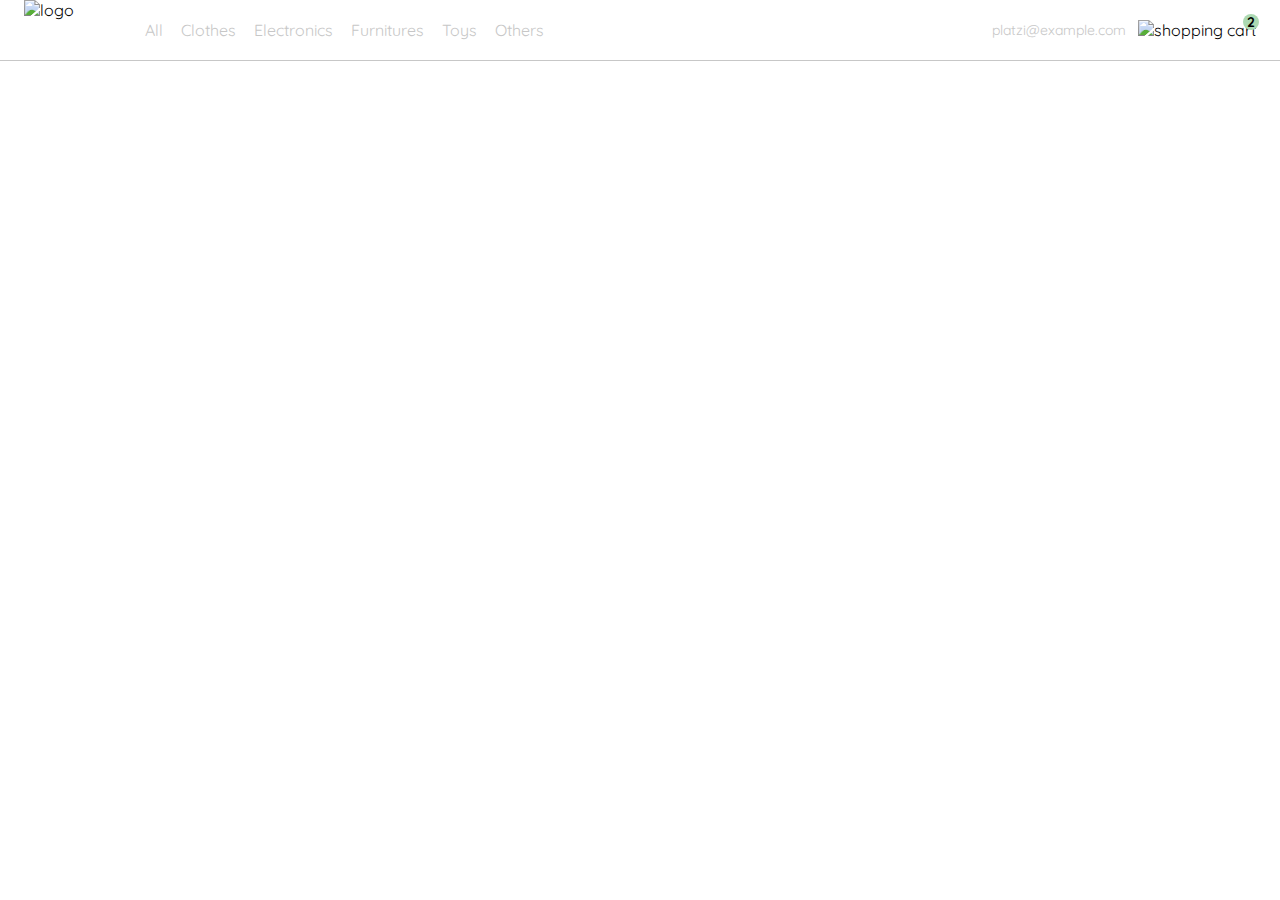
==== index.html @ 828a6fe0 "se crea archivo index html, style css, main js y se agrega menu" ====
<!DOCTYPE html>
<html lang="en">
<head>
  <meta charset="UTF-8">
  <meta http-equiv="X-UA-Compatible" content="IE=edge">
  <meta name="viewport" content="width=device-width, initial-scale=1.0">
  <link rel="preconnect" href="https://fonts.googleapis.com">
  <link rel="preconnect" href="https://fonts.gstatic.com" crossorigin>
  <link href="https://fonts.googleapis.com/css2?family=Quicksand:wght@300;500;700&display=swap" rel="stylesheet">
  <title>YardSale: Tiendita</title>
  <link rel="stylesheet" href="./style.css">
  
</head>
<body>
  <nav>
    <img src="./icons/icon_menu.svg" alt="menu" class="menu">

    <div class="navbar-left">
      <img src="./logos/logo_yard_sale.svg" alt="logo" class="logo">

      <ul>
        <li>
          <a href="/">All</a>
        </li>
        <li>
          <a href="/">Clothes</a>
        </li>
        <li>
          <a href="/">Electronics</a>
        </li>
        <li>
          <a href="/">Furnitures</a>
        </li>
        <li>
          <a href="/">Toys</a>
        </li>
        <li>
          <a href="/">Others</a>
        </li>
      </ul>
    </div>

    <div class="navbar-right">
      <ul>
        <li class="navbar-email">platzi@example.com</li>
        <li class="navbar-shopping-cart">
          <img src="./icons/icon_shopping_cart.svg" alt="shopping cart">
          <div>2</div>
        </li>
      </ul>
    </div>

    <div class="desktop-menu inactive">
        <ul>
          <li>
            <a href="/" class="title">My orders</a>
          </li>
    
          <li>
            <a href="/">My account</a>
          </li>
    
          <li>
            <a href="/">Sign out</a>
          </li>
        </ul>
    </div>
  </nav>
  <script src="main.js"></script>
</body>
</html>
---- style.css ----
:root {
      --white: #FFFFFF;
      --black: #000000;
      --very-light-pink: #C7C7C7;
      --text-input-field: #F7F7F7;
      --hospital-green: #ACD9B2;
      --sm: 14px;
      --md: 16px;
      --lg: 18px;
    }
    body {
      margin: 0;
      font-family: 'Quicksand', sans-serif;
    }

    .inactive{
        display: none;
    }

    nav {
      display: flex;
      justify-content: space-between;
      padding: 0 24px;
      border-bottom: 1px solid var(--very-light-pink);
    }
    .menu {
      display: none;
    }
    .logo {
      width: 100px;
    }
    .navbar-left ul,
    .navbar-right ul {
      list-style: none;
      padding: 0;
      margin: 0;
      display: flex;
      align-items: center;
      height: 60px;
    }
    .navbar-left {
      display: flex;
    }
    .navbar-left ul {
      margin-left: 12px;
    }
    .navbar-left ul li a,
    .navbar-right ul li a {
      text-decoration: none;
      color: var(--very-light-pink);
      border: 1px solid var(--white);
      padding: 8px;
      border-radius: 8px;
    }
    .navbar-left ul li a:hover,
    .navbar-right ul li a:hover {
      border: 1px solid var(--hospital-green);
      color: var(--hospital-green);
    }
    .navbar-email {
      color: var(--very-light-pink);
      font-size: var(--sm);
      margin-right: 12px;
      cursor: pointer;
    }
    .navbar-shopping-cart {
      position: relative;
    }
    .navbar-shopping-cart div {
      width: 16px;
      height: 16px;
      background-color: var(--hospital-green);
      border-radius: 50%;
      font-size: var(--sm);
      font-weight: bold;
      position: absolute;
      top: -6px;
      right: -3px;
      display: flex;
      justify-content: center;
      align-items: center;
    }

    .desktop-menu {
        position: absolute;
        background-color: var(--white);
        top:60px;
        right: 60px;
        width: 100px;
        height: auto;
        border: 1px solid var(--very-light-pink);
        border-radius: 6px;
        padding: 20px 20px 0 20px;
      }
      .desktop-menu ul {
        list-style: none;
        padding: 0;
        margin: 0;
      }
      .desktop-menu ul li {
        text-align: end;
      }
      .desktop-menu ul li:nth-child(1),
      .desktop-menu ul li:nth-child(2) {
        font-weight: bold;
      }
      .desktop-menu ul li:last-child {
        padding-top: 20px;
        border-top: 1px solid var(--very-light-pink);
      }
      .desktop-menu ul li:last-child a {
        color: var(--hospital-green);
        font-size: var(--sm);
      }
      .desktop-menu ul li a {
        color: var(--back);
        text-decoration: none;
        margin-bottom: 20px;
        display: inline-block;
      }



    @media (max-width: 640px) {
      .menu {
        display: block;
      }
      .navbar-left ul {
        display: none;
      }
      .navbar-email {
        display: none;
      }
    }
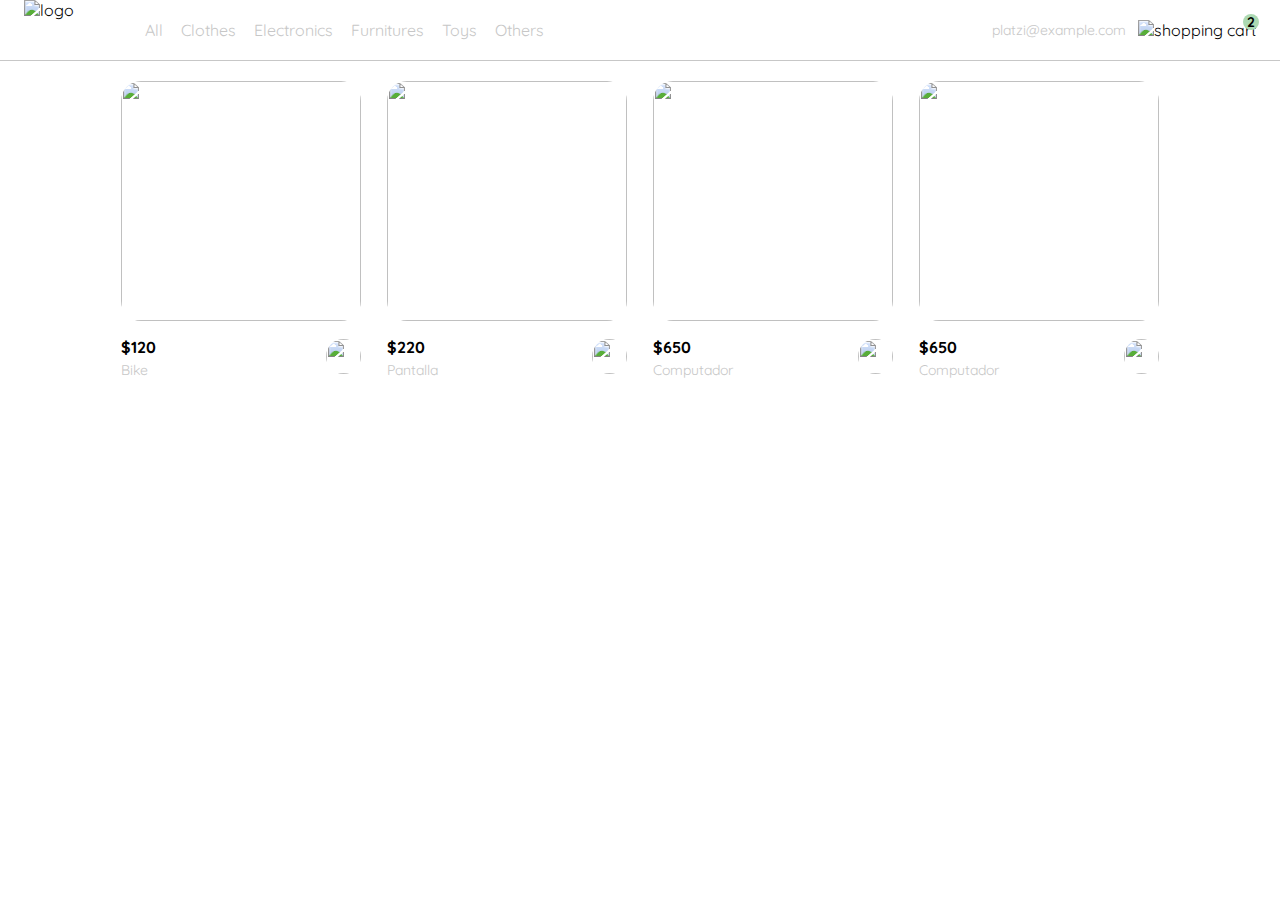
==== commit f941197e: "se simula consumo de una api rest y mediante un ciclo for en el JS se muestran los productos en la w" ====
--- a/index.html
+++ b/index.html
@@ -65,7 +65,119 @@
           </li>
         </ul>
     </div>
+
+    <div class="mobile-menu inactive">
+        <ul>
+          <li>
+            <a href="/">CATEGORIES</a>
+          </li>
+          <li>
+            <a href="/">All</a>
+          </li>
+          <li>
+            <a href="/">Clothes</a>
+          </li>
+          <li>
+            <a href="/">Electronics</a>
+          </li>
+          <li>
+            <a href="/">Furnitures</a>
+          </li>
+          <li>
+            <a href="/">Toys</a>
+          </li>
+          <li>
+            <a href="/">Other</a>
+          </li>
+        </ul>
+    
+        <ul>
+          <li>
+            <a href="/">My orders</a>
+          </li>
+          <li>
+            <a href="/">My account</a>
+          </li>
+        </ul>
+    
+        <ul>
+          <li>
+            <a href="/" class="email">platzi@example.com</a>
+          </li>
+          <li>
+            <a href="/" class="sign-out">Sign out</a>
+          </li>
+        </ul>
+      </div>
+
   </nav>
+
+  <aside class="product-detail inactive">
+    <div class="title-container">
+      <img src="./icons/flechita.svg" alt="arrow">
+      <p class="title">My order</p>
+    </div>
+
+    <div class="my-order-content">
+      <div class="shopping-cart">
+        <figure>
+          <img src="https://images.pexels.com/photos/276517/pexels-photo-276517.jpeg?auto=compress&cs=tinysrgb&dpr=2&h=650&w=940" alt="bike">
+        </figure>
+        <p>Bike</p>
+        <p>$30,00</p>
+        <img src="./icons/icon_close.png" alt="close">
+      </div>
+
+      <div class="shopping-cart">
+        <figure>
+          <img src="https://images.pexels.com/photos/276517/pexels-photo-276517.jpeg?auto=compress&cs=tinysrgb&dpr=2&h=650&w=940" alt="bike">
+        </figure>
+        <p>Bike</p>
+        <p>$30,00</p>
+        <img src="./icons/icon_close.png" alt="close">
+      </div>
+
+      <div class="shopping-cart">
+        <figure>
+          <img src="https://images.pexels.com/photos/276517/pexels-photo-276517.jpeg?auto=compress&cs=tinysrgb&dpr=2&h=650&w=940" alt="bike">
+        </figure>
+        <p>Bike</p>
+        <p>$30,00</p>
+        <img src="./icons/icon_close.png" alt="close">
+      </div>
+
+      <div class="order">
+        <p>
+          <span>Total</span>
+        </p>
+        <p>$560.00</p>
+      </div>
+
+      <button class="primary-button">
+        Checkout
+      </button>
+    </div>
+  </div>
+  </aside>
+
+  <section class="main-container">
+    <div class="cards-container">
+
+      <!-- <div class="product-card">
+        <img src="https://images.pexels.com/photos/276517/pexels-photo-276517.jpeg?auto=compress&cs=tinysrgb&dpr=2&h=650&w=940" alt="">
+        <div class="product-info">
+          <div>
+            <p>$120,00</p>
+            <p>Bike</p>
+          </div>
+          <figure>
+            <img src="./icons/bt_add_to_cart.svg" alt="">
+          </figure>
+        </div>
+      </div> -->
+    </div>
+  </section>
+
   <script src="main.js"></script>
 </body>
-</html>+</html>
--- a/style.css
+++ b/style.css
@@ -8,6 +8,8 @@
       --md: 16px;
       --lg: 18px;
     }
+
+/*************** General */
     body {
       margin: 0;
       font-family: 'Quicksand', sans-serif;
@@ -16,7 +18,7 @@
     .inactive{
         display: none;
     }
-
+/*********** Navbar general*/
     nav {
       display: flex;
       justify-content: space-between;
@@ -80,7 +82,7 @@
       justify-content: center;
       align-items: center;
     }
-
+/***Desktop Menu*/
     .desktop-menu {
         position: absolute;
         background-color: var(--white);
@@ -119,16 +121,193 @@
         display: inline-block;
       }
 
-
-
-    @media (max-width: 640px) {
-      .menu {
+/******Menu en Mobile*/
+
+.mobile-menu {/* 
+    display: none; */
+    padding: 24px;
+    position: absolute;
+    top: 60px;
+  }
+  .mobile-menu a {
+    text-decoration: none;
+    color: var(--black);
+    font-weight: bold;
+    /* margin-bottom: 24px; */
+  }
+  .mobile-menu ul {
+    padding: 0;
+    margin: 24px 0 0;
+    list-style: none;
+  }
+  .mobile-menu ul:nth-child(1) {
+    border-bottom: 1px solid var(--very-light-pink);
+  }
+  .mobile-menu ul li {
+    margin-bottom: 24px;
+  }
+  .email {
+    font-size: var(--sm);
+    font-weight: 300 !important;
+  }
+  .sign-out {
+    font-size: var(--sm);
+    color: var(--hospital-green) !important;
+  }
+
+/*************** ASIDE Product Detail**/
+
+.product-detail {
+    width: 360px;
+    padding: 0 24px;
+    box-sizing: border-box;
+    position: absolute;
+    right: 0;
+    background-color: var(--white);
+  }
+  .title-container {
+    display: flex;
+  }
+  .title-container img {
+    transform: rotate(180deg);
+    margin-right: 14px;
+  }
+  .title {
+    font-size: var(--lg);
+    font-weight: bold;
+  }
+  .order {
+    display: grid;
+    grid-template-columns: auto 1fr;
+    gap: 16px;
+    align-items: center;
+    background-color: var(--text-input-field);
+    margin-bottom: 24px;
+    border-radius: 8px;
+    padding: 0 24px;
+  }
+  .order p:nth-child(1) {
+    display: flex;
+    flex-direction: column;
+  }
+  .order p span:nth-child(1) {
+    font-size: var(--md);
+    font-weight: bold;
+  }
+  .order p:nth-child(2) {
+    text-align: end;
+    font-weight: bold;
+  }
+  .shopping-cart {
+    display: grid;
+    grid-template-columns: auto 1fr auto auto;
+    gap: 16px;
+    margin-bottom: 24px;
+    align-items: center;
+  }
+  .shopping-cart figure {
+    margin: 0;
+  }
+  .shopping-cart figure img {
+    width: 70px;
+    height: 70px;
+    border-radius: 20px;
+    object-fit: cover;
+  }
+  .shopping-cart p:nth-child(2) {
+    color: var(--very-light-pink);
+  }
+  .shopping-cart p:nth-child(3) {
+    font-size: var(--md);
+    font-weight: bold;
+  }
+  .primary-button {
+    background-color: var(--hospital-green);
+    border-radius: 8px;
+    border: none;
+    color: var(--white);
+    width: 100%;
+    cursor: pointer;
+    font-size: var(--md);
+    font-weight: bold;
+    height: 50px;
+  }
+ 
+/**********PRODUCT***/
+
+.cards-container {
+    display: grid;
+    grid-template-columns: repeat(auto-fill, 240px);
+    gap: 26px;
+    place-content: center;
+    margin-top: 20px;
+  }
+  .product-card {
+    width: 240px;
+  }
+  .product-card img {
+    width: 240px;
+    height: 240px;
+    border-radius: 20px;
+    object-fit: cover;
+  }
+  .product-info {
+    display: flex;
+    justify-content: space-between;
+    align-items: center;
+    margin-top: 12px;
+  }
+  .product-info figure {
+    margin: 0;
+  }
+  .product-info figure img {
+    width: 35px;
+    height: 35px;
+  }
+  .product-info div p:nth-child(1) {
+    font-weight: bold;
+    font-size: var(--md);
+    margin-top: 0;
+    margin-bottom: 4px;
+  }
+  .product-info div p:nth-child(2) {
+    font-size: var(--sm);
+    margin-top: 0;
+    margin-bottom: 0;
+    color: var(--very-light-pink);
+  }
+
+
+@media (max-width: 640px) {
+    
+    .menu {
         display: block;
-      }
-      .navbar-left ul {
+        cursor: pointer;
+    }
+    .navbar-left ul {
         display: none;
-      }
-      .navbar-email {
+    }
+    .navbar-email {
         display: none;
-      }
+    }
+    .product-detail {
+        width: 100%;
+    }
+    .cards-container {
+      grid-template-columns: repeat(auto-fill, 140px);
+    }
+    .product-card {
+      width: 140px;
+    }
+    .product-card img {
+      width: 140px;
+      height: 140px;
+    }
+    
+}
+
+@media (min-width: 641px){
+    .mobile-menu {
+            display: none;
+          }
     }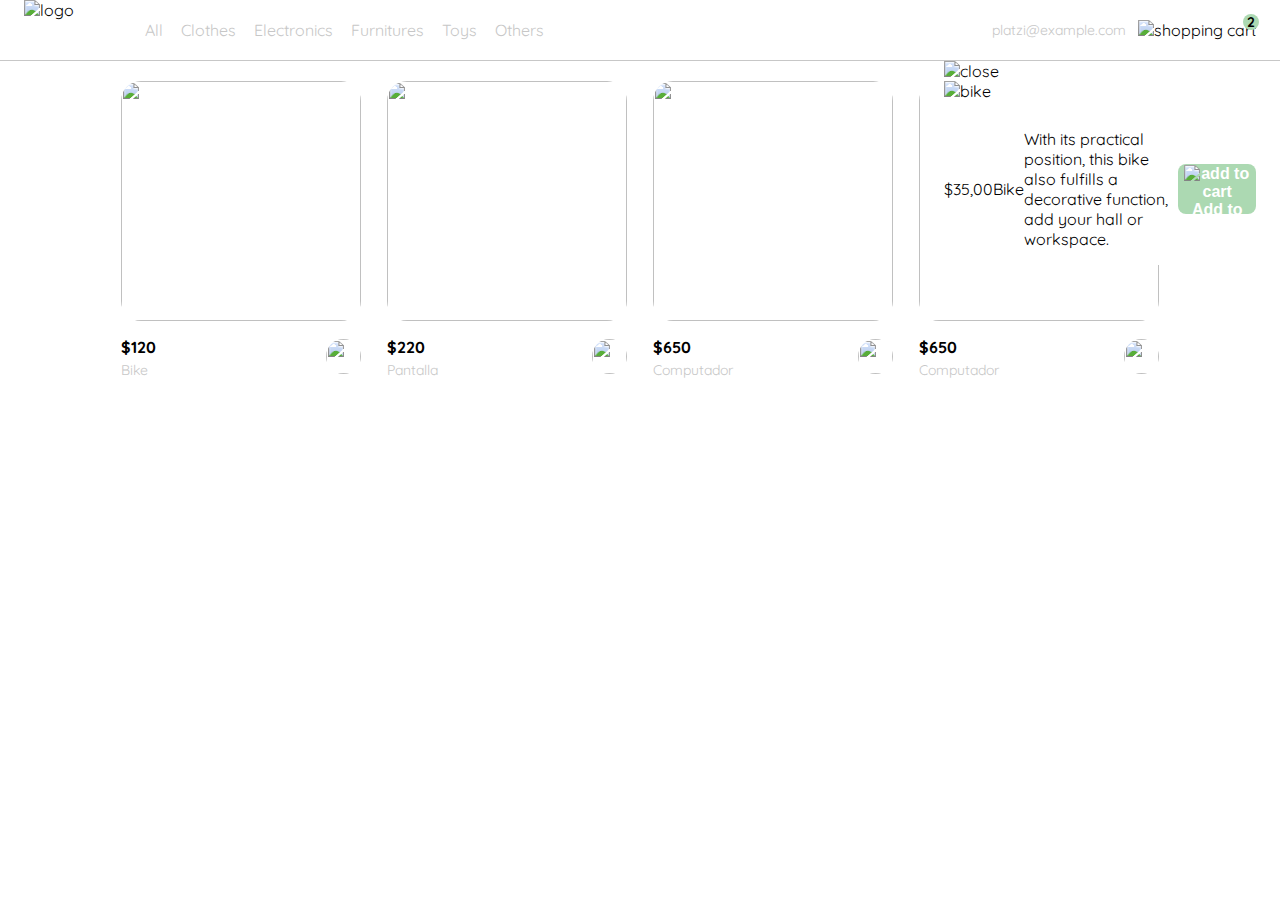
==== commit 59c8ea45: "se copia el codigo base comenzar el arreglar los detalles del producto" ====
--- a/index.html
+++ b/index.html
@@ -160,6 +160,22 @@
   </div>
   </aside>
 
+  <aside class="product-detail">
+    <div class="product-detail-close">
+      <img src="./icons/icon_close.png" alt="close">
+    </div>
+    <img src="https://images.pexels.com/photos/276517/pexels-photo-276517.jpeg?auto=compress&cs=tinysrgb&dpr=2&h=650&w=940" alt="bike">
+    <div class="product-info">
+      <p>$35,00</p>
+      <p>Bike</p>
+      <p>With its practical position, this bike also fulfills a decorative function, add your hall or workspace.</p>
+      <button class="primary-button add-to-cart-button">
+        <img src="./icons/bt_add_to_cart.svg" alt="add to cart">
+        Add to cart
+      </button>
+    </div>
+  </aside>
+
   <section class="main-container">
     <div class="cards-container">
 
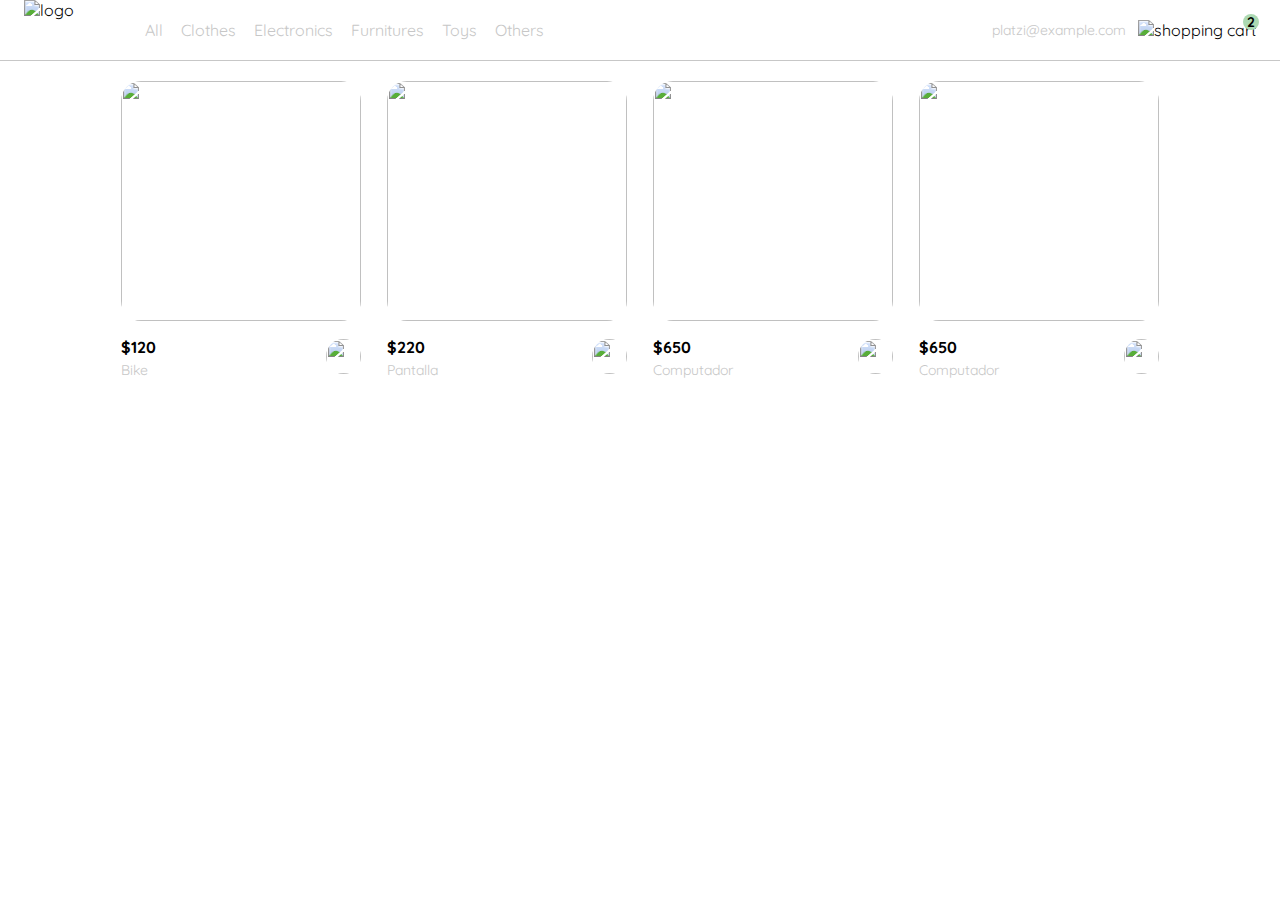
==== commit cacc14fe: "se arregla menu mobile y se ajusta correctamente el detalle del producto, queda pendiente la funcion" ====
--- a/index.html
+++ b/index.html
@@ -112,7 +112,7 @@
 
   </nav>
 
-  <aside class="product-detail inactive">
+  <aside id="shoppingCartContainer" class="inactive">
     <div class="title-container">
       <img src="./icons/flechita.svg" alt="arrow">
       <p class="title">My order</p>
@@ -160,7 +160,7 @@
   </div>
   </aside>
 
-  <aside class="product-detail">
+  <aside id="productDetail" class="inactive">
     <div class="product-detail-close">
       <img src="./icons/icon_close.png" alt="close">
     </div>
--- a/style.css
+++ b/style.css
@@ -123,11 +123,13 @@
 
 /******Menu en Mobile*/
 
-.mobile-menu {/* 
-    display: none; */
+.mobile-menu {
     padding: 24px;
     position: absolute;
     top: 60px;
+    background-color: white;
+    left: 0;
+    width: 100%;
   }
   .mobile-menu a {
     text-decoration: none;
@@ -157,14 +159,20 @@
 
 /*************** ASIDE Product Detail**/
 
-.product-detail {
+aside {
     width: 360px;
-    padding: 0 24px;
     box-sizing: border-box;
     position: absolute;
     right: 0;
     background-color: var(--white);
   }
+
+  /**********SHOPPING CART**/
+
+  #shoppingCartContainer{    
+    padding: 0 24px;
+  }
+
   .title-container {
     display: flex;
   }
@@ -233,7 +241,67 @@
     height: 50px;
   }
  
-/**********PRODUCT***/
+/***************PRODUCT DETAIL******/
+
+.product-detail-close {
+  background: var(--white);
+  width: 14px;
+  height: 14px;
+  position: absolute;
+  top: 24px;
+  left: 24px;
+  z-index: 2;
+  padding: 12px;
+  border-radius: 50%;
+}
+.product-detail-close:hover {
+  cursor: pointer;
+}
+#productDetail > img:nth-child(2) {
+  width: 100%;
+  height: 360px;
+  object-fit: cover;
+  border-radius: 0 0 20px 20px;
+}
+#productDetail {
+  margin: 24px 24px 0 24px;
+}
+#productDetail p:nth-child(1) {
+  font-weight: bold;
+  font-size: var(--md);
+  margin-top: 0;
+  margin-bottom: 4px;
+}
+#productDetail p:nth-child(2) {
+  color: var(--very-light-pink);
+  font-size: var(--md);
+  margin-top: 0;
+  margin-bottom: 36px;
+}
+#productDetail p:nth-child(3) {
+  color: var(--very-light-pink);
+  font-size: var(--sm);
+  margin-top: 0;
+  margin-bottom: 36px;
+}
+.primary-button {
+  background-color: var(--hospital-green);
+  border-radius: 8px;
+  border: none;
+  color: var(--white);
+  width: 100%;
+  cursor: pointer;
+  font-size: var(--md);
+  font-weight: bold;
+  height: 50px;
+}
+.add-to-cart-button {
+  display: flex;
+  align-items: center;
+  justify-content: center;
+}
+
+/**********PRODUCT list***/
 
 .cards-container {
     display: grid;
@@ -251,26 +319,26 @@
     border-radius: 20px;
     object-fit: cover;
   }
-  .product-info {
+  .product-card .product-info {
     display: flex;
     justify-content: space-between;
     align-items: center;
     margin-top: 12px;
   }
-  .product-info figure {
+  .product-card .product-info figure {
     margin: 0;
   }
-  .product-info figure img {
+  .product-card .product-info figure img {
     width: 35px;
     height: 35px;
   }
-  .product-info div p:nth-child(1) {
+  .product-card .product-info div p:nth-child(1) {
     font-weight: bold;
     font-size: var(--md);
     margin-top: 0;
     margin-bottom: 4px;
   }
-  .product-info div p:nth-child(2) {
+  .product-card .product-info div p:nth-child(2) {
     font-size: var(--sm);
     margin-top: 0;
     margin-bottom: 0;
